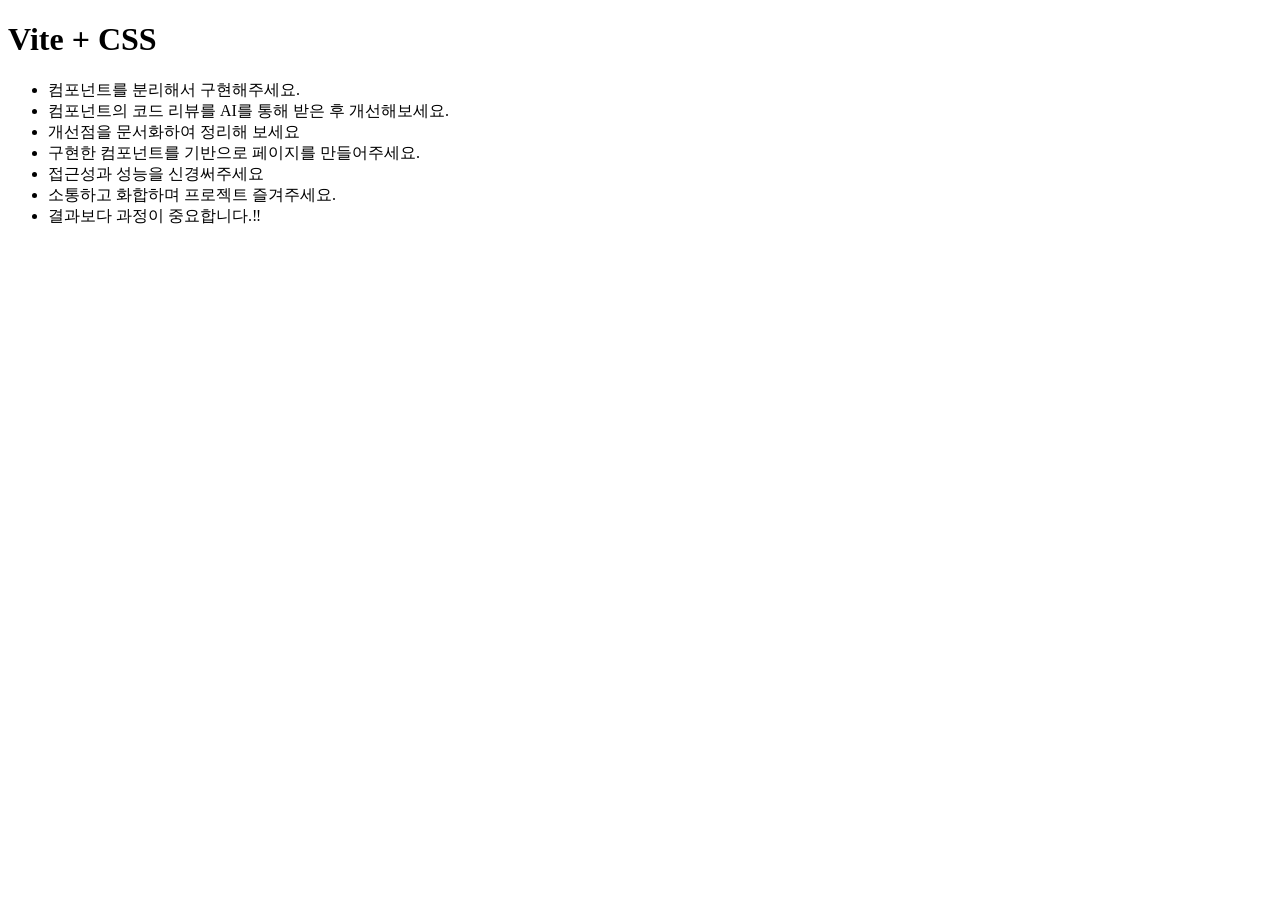
==== index.html @ a9dd3422 "initial setup" ====
<!DOCTYPE html>
<html lang="ko-KR">
  <head>
    <meta charset="UTF-8" />
    <meta name="viewport" content="width=device-width, initial-scale=1" />
    <title>프로젝트 - CSS</title>
    <link rel="icon" href="/vite.svg" />
    <link rel="preload" as="font" href="/font/woff2/PretendardVariable.woff2" crossorigin="anonymous" />
    <link rel="stylesheet" as="style" href="/font/pretendardvariable.css" />
    <script type="module" src="/src/main.js"></script>
  </head>
  <body>
    <h1>Vite + CSS</h1>
    <ul>
      <li>컴포넌트를 분리해서 구현해주세요.</li>
      <li>컴포넌트의 코드 리뷰를 AI를 통해 받은 후 개선해보세요.</li>
      <li>개선점을 문서화하여 정리해 보세요</li>
      <li>구현한 컴포넌트를 기반으로 페이지를 만들어주세요.</li>
      <li>접근성과 성능을 신경써주세요</li>
      <li>소통하고 화합하며 프로젝트 즐겨주세요.</li>
      <li>결과보다 과정이 중요합니다.‼️</li>
    </ul>
  </body>
</html>
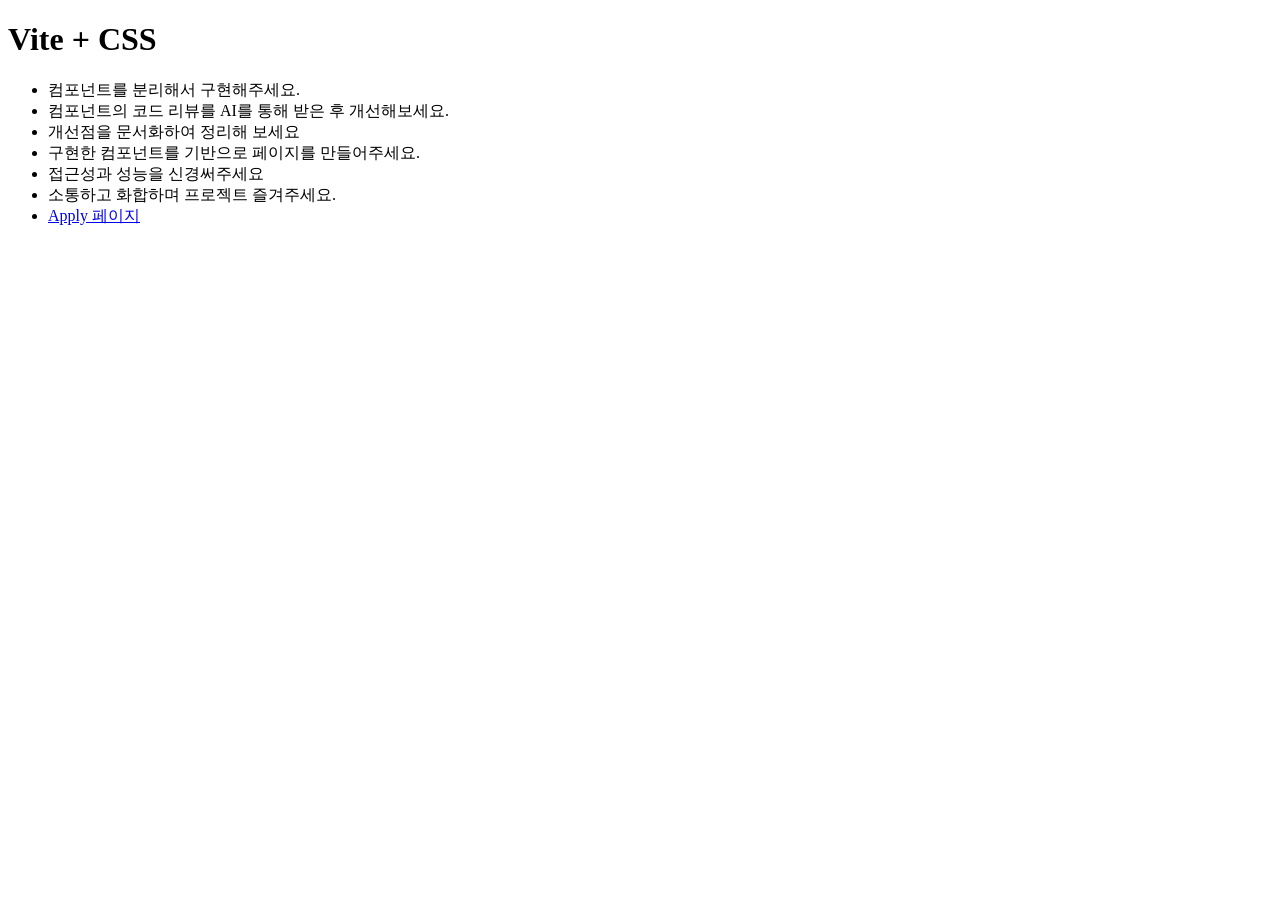
==== commit 8f3bd1c3: "Apply 영역 레이아웃 완성" ====
--- a/index.html
+++ b/index.html
@@ -1,4 +1,4 @@
-<!DOCTYPE html>
+<!doctype html>
 <html lang="ko-KR">
   <head>
     <meta charset="UTF-8" />
@@ -18,7 +18,7 @@
       <li>구현한 컴포넌트를 기반으로 페이지를 만들어주세요.</li>
       <li>접근성과 성능을 신경써주세요</li>
       <li>소통하고 화합하며 프로젝트 즐겨주세요.</li>
-      <li>결과보다 과정이 중요합니다.‼️</li>
+      <li><a href="./apply.html">Apply 페이지</a></li>
     </ul>
   </body>
 </html>
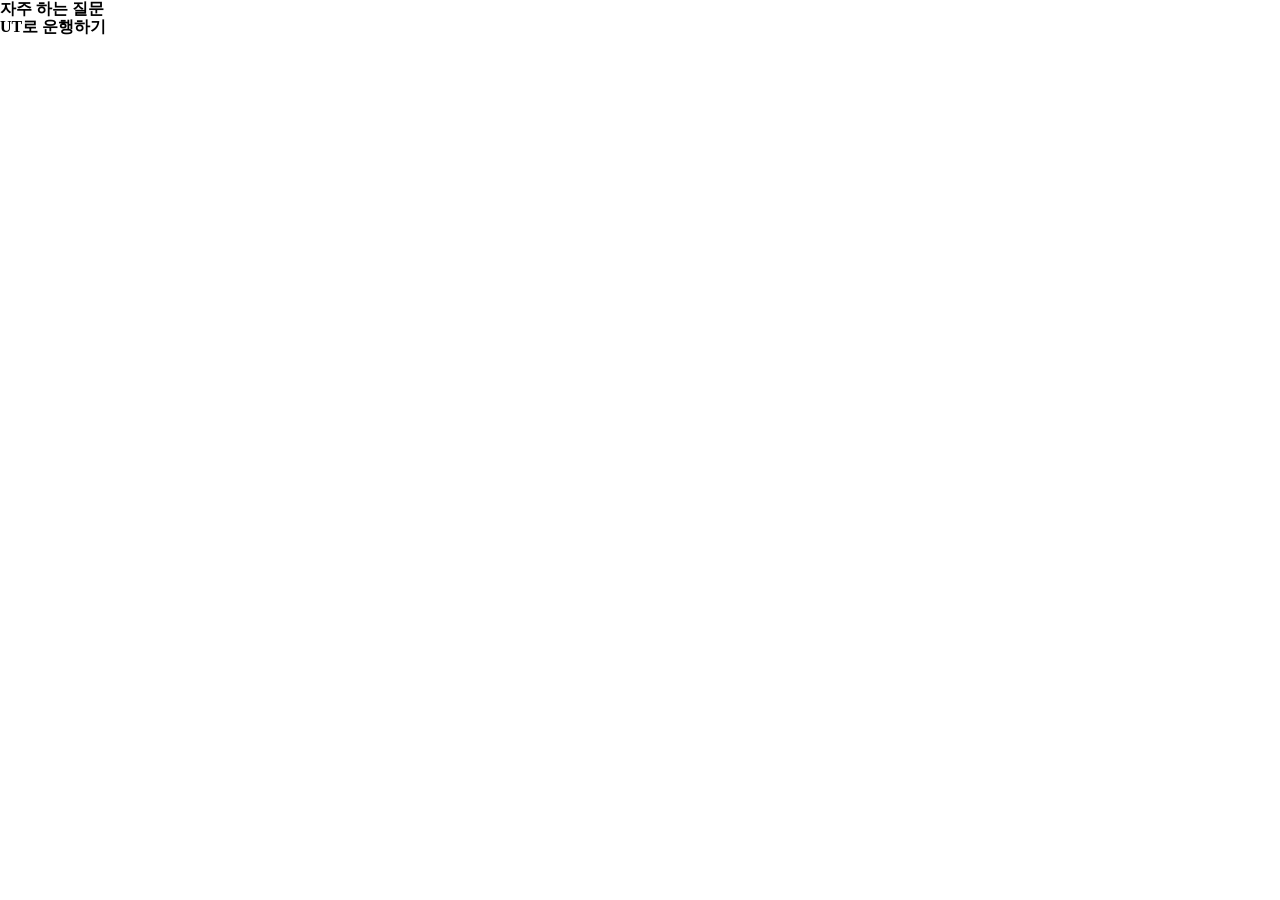
==== commit 15e032d1: "chore: 초기 프로젝트 설정 및 전역 스타일 추가" ====
--- a/index.html
+++ b/index.html
@@ -1,4 +1,4 @@
-<!doctype html>
+<!DOCTYPE html>
 <html lang="ko-KR">
   <head>
     <meta charset="UTF-8" />
@@ -7,18 +7,35 @@
     <link rel="icon" href="/vite.svg" />
     <link rel="preload" as="font" href="/font/woff2/PretendardVariable.woff2" crossorigin="anonymous" />
     <link rel="stylesheet" as="style" href="/font/pretendardvariable.css" />
+    <link rel="stylesheet" href="./src/styles/base.css">
+    <link rel="stylesheet" href="./src/styles/reset.css">
+    <link rel="stylesheet" href="./src/styles/theme.css">
+    <link rel="stylesheet" href="./src/components/common/footer.css">
     <script type="module" src="/src/main.js"></script>
   </head>
   <body>
-    <h1>Vite + CSS</h1>
-    <ul>
-      <li>컴포넌트를 분리해서 구현해주세요.</li>
-      <li>컴포넌트의 코드 리뷰를 AI를 통해 받은 후 개선해보세요.</li>
-      <li>개선점을 문서화하여 정리해 보세요</li>
-      <li>구현한 컴포넌트를 기반으로 페이지를 만들어주세요.</li>
-      <li>접근성과 성능을 신경써주세요</li>
-      <li>소통하고 화합하며 프로젝트 즐겨주세요.</li>
-      <li><a href="./apply.html">Apply 페이지</a></li>
-    </ul>
+    <body>
+      <header class="main-header">
+        <nav class="common-nav"></nav>
+        <div class="visual-banner"></div>
+      </header>
+
+      <section class="about-inner"></section>
+
+      <section class="download-inner"></section>
+
+      <section class="qna-inner">
+        <h2>자주 하는 질문</h2>
+      </section>
+
+      <section class="download-inner"></section>
+
+      <section class="apply-inner">
+        <h2>UT로 운행하기</h2>
+        <form class="driver-form"></form>
+      </section>
+
+      <footer class="common-footer"></footer>
+    </body>
   </body>
 </html>
--- a/src/styles/base.css
+++ b/src/styles/base.css
@@ -0,0 +1,30 @@
+@import url('https://cdn.jsdelivr.net/gh/orioncactus/pretendard/dist/web/variable/pretendardvariable-dynamic-subset.css');
+
+/* 기본 스타일 */
+body {
+
+  
+  font-family: 'Pretendard Variable', sans-serif;
+}
+
+/* 하이퍼 링크 */
+a {
+  text-decoration: none;
+  color: inherit;
+}
+
+/* 반응형 - svg 이미지 */
+.svg-img {
+  width: 100%;
+  height: auto;
+}
+
+/* copy component */
+.copy-component {
+  display: flex;
+  background: black;
+  color: white;
+  margin-block: 0.5em;
+  padding: 0.5em 1em;
+  border-radius: 4px;
+}
--- a/src/styles/theme.css
+++ b/src/styles/theme.css
@@ -0,0 +1,36 @@
+:root {
+  /*  Primary Colors */
+  --color-primary: #1e88e5;
+  --color-primary-light: #6ab7ff;
+  --color-primary-dark: #005cb2;
+
+  /*  Secondary Colors */
+  --color-secondary: #ff6f00;
+  --color-secondary-light: #ffa040;
+  --color-secondary-dark: #c43e00;
+
+  /*  Neutral (Grayscale) */
+  --color-white: #ffffff;
+  --color-light: #f5f5f5;
+  --color-gray-light: #e0e0e0;
+  --color-gray: #9e9e9e;
+  --color-gray-dark: #616161;
+  --color-black: #000000;
+
+  /*  Status Colors */
+  --color-success: #43a047;
+  --color-error: #e53935;
+  --color-warning: #fdd835;
+  --color-info: #29b6f6;
+
+  /*  UI Specific */
+  --color-background: #ffffff;
+  --color-surface: #f8f9fa;
+  --color-border: #dee2e6;
+  --color-text: #212121;
+  --color-text-light: #666666;
+
+  /*  Optional - Transparent & Overlay */
+  --color-overlay: rgba(0, 0, 0, 0.5);
+  --color-shadow: rgba(0, 0, 0, 0.1);
+}
--- a/src/components/common/footer.css
+++ b/src/components/common/footer.css
@@ -0,0 +1,210 @@
+body {
+  font-weight: 600;
+  margin: 0;
+  a {
+    color: #fff;
+    text-decoration: none;
+  }
+  width: 100vw;
+  height: 100vh;
+}
+
+.main-footer {
+  --color-background: #0075ff;
+  --color-font: #fff;
+  --color-footer-legal: #a6a6a6;
+
+  /* footer-wrapper  */
+  --wrapper-inline-size: 76.2%;
+  --wrapper-block-size: 81.8%;
+
+  /* 고객지원 센터  */
+  --support-inline-size: 9em;
+  --support-gab: 1.625em;
+
+  /* navigation(기업정보, 상품, 글로벌 시민의식) */
+  --nav-inline-size: 54.68%;
+  --nav-li-margin-block-end: 1em;
+  --nav-li-hover-color: #003366;
+
+  /* link area (f-book,youtube,instar,google,app) */
+  --link-inline-size: 42.42%;
+  --link-social-inline-size: 43.46%;
+  --link-social-min-size: 151px;
+  --link-social-div-gap: 0.2em;
+
+  /* legal area */
+  --legal-font-size: 0.63em;
+  --legal-content-small-flex: 4;
+  --legal-content-p-flex: 6;
+  --legal-link-inline-size: 39.85%;
+  --legal-link-between-magin: 2em;
+
+  display: flex;
+  justify-content: center;
+  align-items: center;
+
+  background-color: var(--color-background);
+  block-size: inherit;
+  color: var(--color-font);
+
+  .footer-wrapper {
+    display: flex;
+    flex-direction: column;
+    justify-content: space-between;
+    inline-size: var(--wrapper-inline-size);
+    block-size: var(--wrapper-block-size);
+
+    /* 고객지원 */
+    .support-center {
+      display: flex;
+      flex-direction: column;
+      gap: var(--support-gab);
+      inline-size: fit-content;
+    }
+
+    /* fotter menu */
+    nav {
+      display: flex;
+      justify-content: space-between;
+      inline-size: var(--nav-inline-size);
+
+      ul {
+        margin: 0;
+        padding: 0;
+        list-style: none;
+
+        li {
+          margin-block-end: var(--nav-li-margin-block-end); /* 각 항목 아래에 10px의 간격 추가 */
+          a:hover {
+            color: var(--nav-li-hover-color);
+          }
+        }
+      }
+    }
+
+    /* footer-link-all */
+    .footer-bottom {
+      display: flex;
+      justify-content: space-between;
+
+      .footer-link {
+        display: flex;
+        justify-content: space-between;
+        inline-size: var(--link-inline-size);
+        align-items: center;
+
+        .footer-social {
+          inline-size: var(--link-social-inline-size);
+
+          .footer-icons {
+            display: flex;
+            justify-content: space-between;
+            align-items: center;
+          }
+        }
+
+        .footer-locale {
+          min-inline-size: var(--link-social-min-size);
+          display: flex;
+          justify-content: space-between;
+          > div {
+            display: flex;
+            align-items: center;
+            gap: var(--link-social-div-gap);
+          }
+        }
+      }
+    }
+
+    .footer-legal {
+      display: flex;
+      align-items: center;
+      font-size: var(--legal-font-size);
+      color: var(--color-footer-legal);
+
+      .footer-legal-content {
+        display: flex;
+        align-items: center;
+
+        > small {
+          flex: var(--legal-content-small-flex);
+        }
+
+        > p {
+          flex: var(--legal-content-p-flex);
+        }
+      }
+
+      .footer-legal-links {
+        inline-size: var(--legal-link-inline-size);
+        text-align: end;
+
+        a {
+          color: var(--color-footer-legal);
+          &:last-child {
+            margin-inline-start: var(--legal-link-between-magin);
+          }
+        }
+      }
+    }
+  }
+}
+
+@media (max-width: 850px) {
+  html {
+    font-size: 13px;
+  }
+  .main-footer {
+    .footer-wrapper {
+      --wrapper-inline-size: 100%;
+      padding: 6.59% 3.76%;
+      nav {
+        inline-size: 100%;
+      }
+      .footer-bottom {
+        flex-wrap: wrap;
+        .footer-link {
+          inline-size: 100%;
+          margin-block-end: 10px;
+          .footer-social {
+            inline-size: 30.05%;
+          }
+        }
+        .footer-apps {
+          a {
+            display: block;
+            margin-block-start: 1em;
+          }
+        }
+      }
+      .footer-legal {
+        flex-wrap: wrap;
+        .footer-legal-content {
+          > small {
+            flex: 0 0 15.27%;
+          }
+        }
+        .footer-legal-links {
+          text-align: start;
+        }
+      }
+    }
+  }
+}
+
+@media (max-width: 500px) {
+  html {
+    font-size: 11px;
+  }
+  .main-footer .footer-wrapper .footer-bottom .footer-link {
+    flex-direction: column;
+    align-items: flex-start;
+    gap: 1em;
+  }
+  .main-footer .footer-wrapper .footer-bottom .footer-apps a {
+    display: inline-block;
+    margin-block-start: 0; 
+    margin-inline-end: 1em;
+  }
+}
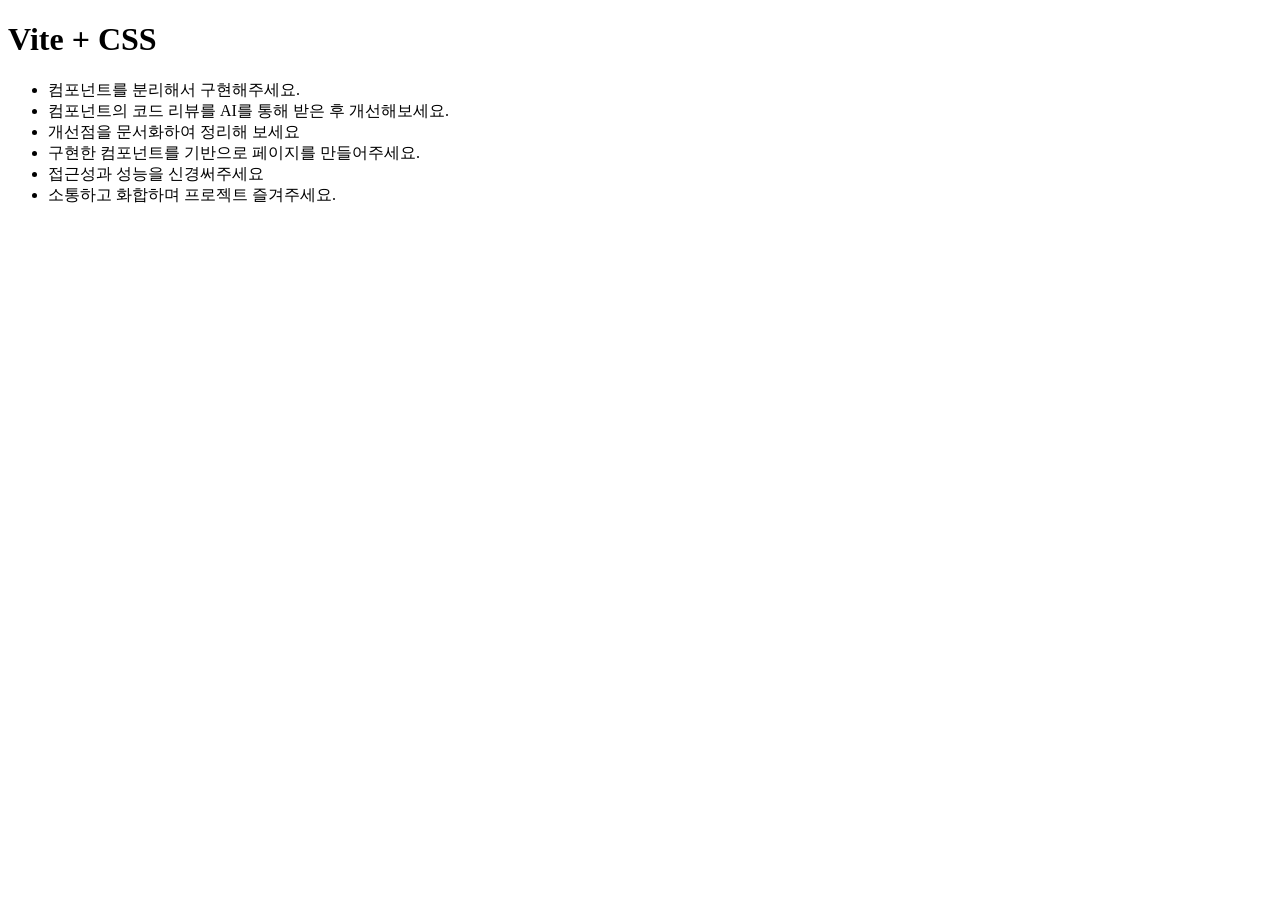
==== commit 3f969c69: "apply 영역 변수 지정 완료" ====
--- a/index.html
+++ b/index.html
@@ -1,4 +1,4 @@
-<!DOCTYPE html>
+<!doctype html>
 <html lang="ko-KR">
   <head>
     <meta charset="UTF-8" />
@@ -7,35 +7,17 @@
     <link rel="icon" href="/vite.svg" />
     <link rel="preload" as="font" href="/font/woff2/PretendardVariable.woff2" crossorigin="anonymous" />
     <link rel="stylesheet" as="style" href="/font/pretendardvariable.css" />
-    <link rel="stylesheet" href="./src/styles/base.css">
-    <link rel="stylesheet" href="./src/styles/reset.css">
-    <link rel="stylesheet" href="./src/styles/theme.css">
-    <link rel="stylesheet" href="./src/components/common/footer.css">
     <script type="module" src="/src/main.js"></script>
   </head>
   <body>
-    <body>
-      <header class="main-header">
-        <nav class="common-nav"></nav>
-        <div class="visual-banner"></div>
-      </header>
-
-      <section class="about-inner"></section>
-
-      <section class="download-inner"></section>
-
-      <section class="qna-inner">
-        <h2>자주 하는 질문</h2>
-      </section>
-
-      <section class="download-inner"></section>
-
-      <section class="apply-inner">
-        <h2>UT로 운행하기</h2>
-        <form class="driver-form"></form>
-      </section>
-
-      <footer class="common-footer"></footer>
-    </body>
+    <h1>Vite + CSS</h1>
+    <ul>
+      <li>컴포넌트를 분리해서 구현해주세요.</li>
+      <li>컴포넌트의 코드 리뷰를 AI를 통해 받은 후 개선해보세요.</li>
+      <li>개선점을 문서화하여 정리해 보세요</li>
+      <li>구현한 컴포넌트를 기반으로 페이지를 만들어주세요.</li>
+      <li>접근성과 성능을 신경써주세요</li>
+      <li>소통하고 화합하며 프로젝트 즐겨주세요.</li>
+    </ul>
   </body>
 </html>
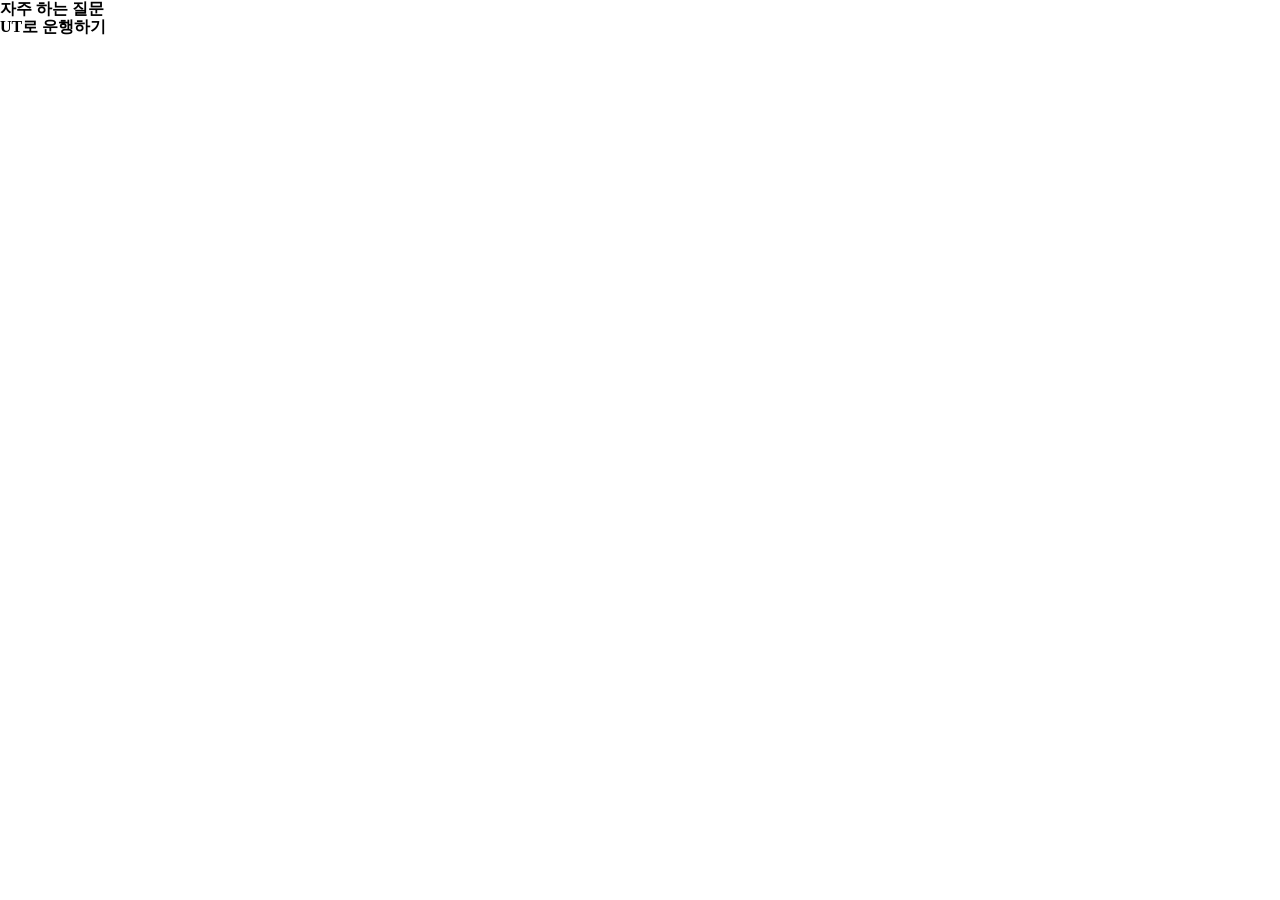
==== commit 55716e9b: "Merge branch 'develop' into feat/apply" ====
--- a/index.html
+++ b/index.html
@@ -7,17 +7,33 @@
     <link rel="icon" href="/vite.svg" />
     <link rel="preload" as="font" href="/font/woff2/PretendardVariable.woff2" crossorigin="anonymous" />
     <link rel="stylesheet" as="style" href="/font/pretendardvariable.css" />
+    <link rel="stylesheet" href="./src/styles/base.css">
+    <link rel="stylesheet" href="./src/styles/reset.css">
+    <link rel="stylesheet" href="./src/styles/theme.css">
+    <link rel="stylesheet" href="./src/components/common/footer.css">
     <script type="module" src="/src/main.js"></script>
   </head>
-  <body>
-    <h1>Vite + CSS</h1>
-    <ul>
-      <li>컴포넌트를 분리해서 구현해주세요.</li>
-      <li>컴포넌트의 코드 리뷰를 AI를 통해 받은 후 개선해보세요.</li>
-      <li>개선점을 문서화하여 정리해 보세요</li>
-      <li>구현한 컴포넌트를 기반으로 페이지를 만들어주세요.</li>
-      <li>접근성과 성능을 신경써주세요</li>
-      <li>소통하고 화합하며 프로젝트 즐겨주세요.</li>
-    </ul>
-  </body>
+    <body>
+      <header class="main-header">
+        <nav class="common-nav"></nav>
+        <div class="visual-banner"></div>
+      </header>
+
+      <section class="about-inner"></section>
+
+      <section class="download-inner"></section>
+
+      <section class="qna-inner">
+        <h2>자주 하는 질문</h2>
+      </section>
+
+      <section class="download-inner"></section>
+
+      <section class="apply-inner">
+        <h2>UT로 운행하기</h2>
+        <form class="driver-form"></form>
+      </section>
+
+      <footer class="common-footer"></footer>
+    </body>
 </html>
--- a/src/styles/base.css
+++ b/src/styles/base.css
@@ -0,0 +1,30 @@
+@import url('https://cdn.jsdelivr.net/gh/orioncactus/pretendard/dist/web/variable/pretendardvariable-dynamic-subset.css');
+
+/* 기본 스타일 */
+body {
+
+  
+  font-family: 'Pretendard Variable', sans-serif;
+}
+
+/* 하이퍼 링크 */
+a {
+  text-decoration: none;
+  color: inherit;
+}
+
+/* 반응형 - svg 이미지 */
+.svg-img {
+  width: 100%;
+  height: auto;
+}
+
+/* copy component */
+.copy-component {
+  display: flex;
+  background: black;
+  color: white;
+  margin-block: 0.5em;
+  padding: 0.5em 1em;
+  border-radius: 4px;
+}
--- a/src/styles/theme.css
+++ b/src/styles/theme.css
@@ -0,0 +1,37 @@
+:root {
+  /*  Primary Colors */
+  --color-primary: #1e88e5;
+  --color-primary-light: #6ab7ff;
+  --color-primary-dark: #005cb2;
+  --color-primary-secondary: #0075ff;
+
+  /*  Secondary Colors */
+  --color-secondary: #ff6f00;
+  --color-secondary-light: #ffa040;
+  --color-secondary-dark: #c43e00;
+
+  /*  Neutral (Grayscale) */
+  --color-white: #ffffff;
+  --color-light: #f5f5f5;
+  --color-gray-light: #e0e0e0;
+  --color-gray: #9e9e9e;
+  --color-gray-dark: #616161;
+  --color-black: #000000;
+
+  /*  Status Colors */
+  --color-success: #43a047;
+  --color-error: #e53935;
+  --color-warning: #fdd835;
+  --color-info: #29b6f6;
+
+  /*  UI Specific */
+  --color-background: #ffffff;
+  --color-surface: #f8f9fa;
+  --color-border: #dee2e6;
+  --color-text: #212121;
+  --color-text-light: #666666;
+
+  /*  Optional - Transparent & Overlay */
+  --color-overlay: rgba(0, 0, 0, 0.5);
+  --color-shadow: rgba(0, 0, 0, 0.1);
+}
--- a/src/components/common/footer.css
+++ b/src/components/common/footer.css
@@ -0,0 +1,210 @@
+body {
+  font-weight: 600;
+  margin: 0;
+  a {
+    color: #fff;
+    text-decoration: none;
+  }
+  width: 100vw;
+  height: 100vh;
+}
+
+.main-footer {
+  --color-background: #0075ff;
+  --color-font: #fff;
+  --color-footer-legal: #a6a6a6;
+
+  /* footer-wrapper  */
+  --wrapper-inline-size: 76.2%;
+  --wrapper-block-size: 81.8%;
+
+  /* 고객지원 센터  */
+  --support-inline-size: 9em;
+  --support-gab: 1.625em;
+
+  /* navigation(기업정보, 상품, 글로벌 시민의식) */
+  --nav-inline-size: 54.68%;
+  --nav-li-margin-block-end: 1em;
+  --nav-li-hover-color: #003366;
+
+  /* link area (f-book,youtube,instar,google,app) */
+  --link-inline-size: 42.42%;
+  --link-social-inline-size: 43.46%;
+  --link-social-min-size: 151px;
+  --link-social-div-gap: 0.2em;
+
+  /* legal area */
+  --legal-font-size: 0.63em;
+  --legal-content-small-flex: 4;
+  --legal-content-p-flex: 6;
+  --legal-link-inline-size: 39.85%;
+  --legal-link-between-magin: 2em;
+
+  display: flex;
+  justify-content: center;
+  align-items: center;
+
+  background-color: var(--color-background);
+  block-size: inherit;
+  color: var(--color-font);
+
+  .footer-wrapper {
+    display: flex;
+    flex-direction: column;
+    justify-content: space-between;
+    inline-size: var(--wrapper-inline-size);
+    block-size: var(--wrapper-block-size);
+
+    /* 고객지원 */
+    .support-center {
+      display: flex;
+      flex-direction: column;
+      gap: var(--support-gab);
+      inline-size: fit-content;
+    }
+
+    /* fotter menu */
+    nav {
+      display: flex;
+      justify-content: space-between;
+      inline-size: var(--nav-inline-size);
+
+      ul {
+        margin: 0;
+        padding: 0;
+        list-style: none;
+
+        li {
+          margin-block-end: var(--nav-li-margin-block-end); /* 각 항목 아래에 10px의 간격 추가 */
+          a:hover {
+            color: var(--nav-li-hover-color);
+          }
+        }
+      }
+    }
+
+    /* footer-link-all */
+    .footer-bottom {
+      display: flex;
+      justify-content: space-between;
+
+      .footer-link {
+        display: flex;
+        justify-content: space-between;
+        inline-size: var(--link-inline-size);
+        align-items: center;
+
+        .footer-social {
+          inline-size: var(--link-social-inline-size);
+
+          .footer-icons {
+            display: flex;
+            justify-content: space-between;
+            align-items: center;
+          }
+        }
+
+        .footer-locale {
+          min-inline-size: var(--link-social-min-size);
+          display: flex;
+          justify-content: space-between;
+          > div {
+            display: flex;
+            align-items: center;
+            gap: var(--link-social-div-gap);
+          }
+        }
+      }
+    }
+
+    .footer-legal {
+      display: flex;
+      align-items: center;
+      font-size: var(--legal-font-size);
+      color: var(--color-footer-legal);
+
+      .footer-legal-content {
+        display: flex;
+        align-items: center;
+
+        > small {
+          flex: var(--legal-content-small-flex);
+        }
+
+        > p {
+          flex: var(--legal-content-p-flex);
+        }
+      }
+
+      .footer-legal-links {
+        inline-size: var(--legal-link-inline-size);
+        text-align: end;
+
+        a {
+          color: var(--color-footer-legal);
+          &:last-child {
+            margin-inline-start: var(--legal-link-between-magin);
+          }
+        }
+      }
+    }
+  }
+}
+
+@media (max-width: 850px) {
+  html {
+    font-size: 13px;
+  }
+  .main-footer {
+    .footer-wrapper {
+      --wrapper-inline-size: 100%;
+      padding: 6.59% 3.76%;
+      nav {
+        inline-size: 100%;
+      }
+      .footer-bottom {
+        flex-wrap: wrap;
+        .footer-link {
+          inline-size: 100%;
+          margin-block-end: 10px;
+          .footer-social {
+            inline-size: 30.05%;
+          }
+        }
+        .footer-apps {
+          a {
+            display: block;
+            margin-block-start: 1em;
+          }
+        }
+      }
+      .footer-legal {
+        flex-wrap: wrap;
+        .footer-legal-content {
+          > small {
+            flex: 0 0 15.27%;
+          }
+        }
+        .footer-legal-links {
+          text-align: start;
+        }
+      }
+    }
+  }
+}
+
+@media (max-width: 500px) {
+  html {
+    font-size: 11px;
+  }
+  .main-footer .footer-wrapper .footer-bottom .footer-link {
+    flex-direction: column;
+    align-items: flex-start;
+    gap: 1em;
+  }
+  .main-footer .footer-wrapper .footer-bottom .footer-apps a {
+    display: inline-block;
+    margin-block-start: 0; 
+    margin-inline-end: 1em;
+  }
+}
